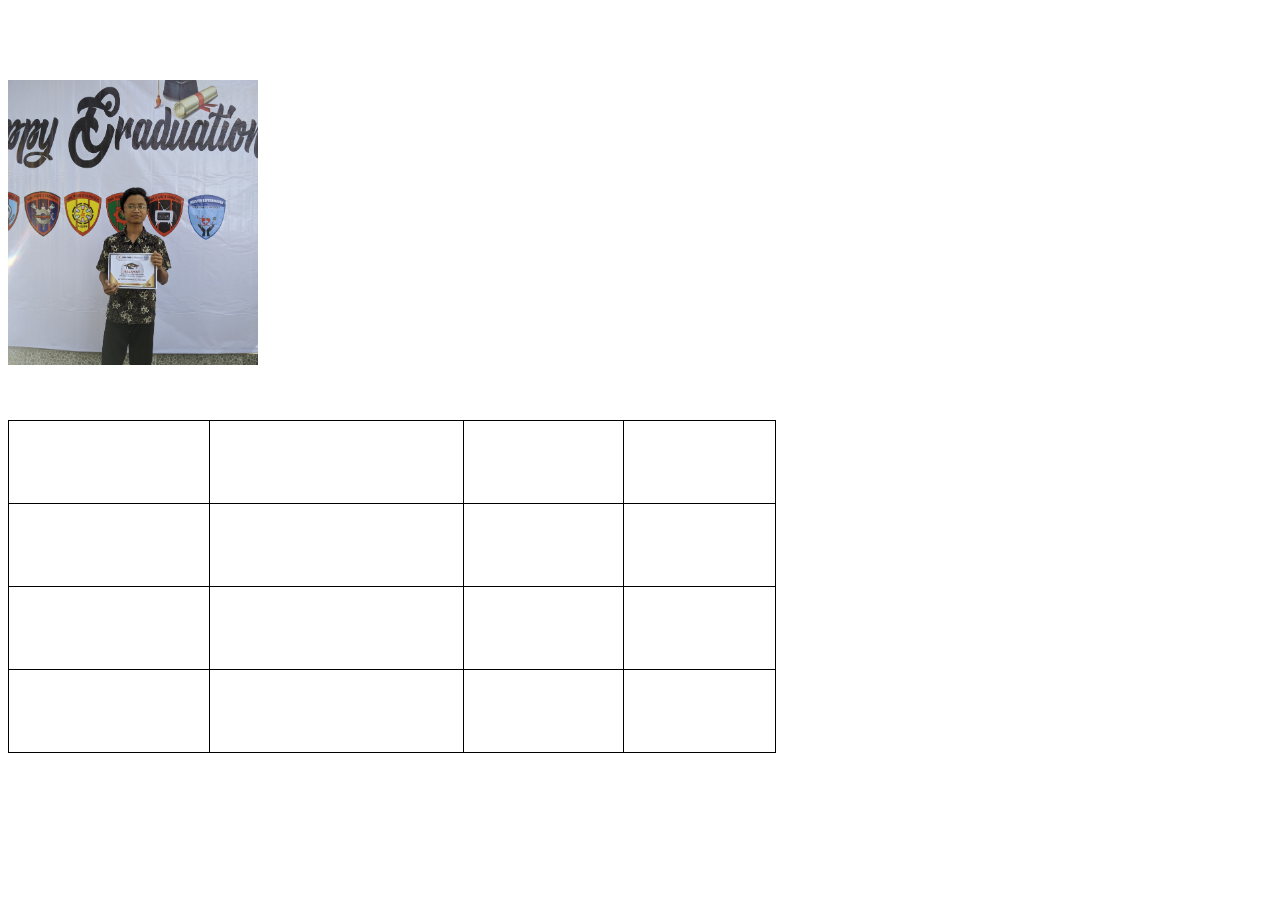
==== index.html @ ed398db7 "Update index.html" ====
<!DOCTYPE html>
<html lang='en-US'>
    <head>
        <link rel="icon" href="MRN.png">
        <title>M. RN</title>
        <style>
			/*html{
				background:rgba(0,0,0,0.3) url("Shinobu Kocho Wallpaper 🦋.jpg") no-repeat center top;
			}*/
			*{
				color:white;
			}
            th.study, td.study {
                border: 1px solid rgb(0, 0, 0);
				padding: 32px;
            }
            table.study {
  				border-collapse: collapse;
				
            }
            img {
                float: left;
                width: 250px;
                height: 285px;
		        padding-right: 20px;
            }
            pre {
                font-size: 20px;
            }
        </style>
    </head>
    <body>
        <h1>
            Biodata saya
        </h1>
    	<img src="SAVE_20220625_094146.jpg">
		<table>
			<tr>
				<td>Nama</td>
				<td>:</td>
				<td>Muhammad Rizki Nasrulloh</td>
			</tr>
			<tr>
				<td>Alamat</td>
				<td>:</td>
				<td>Tanggul, Jember, Jawa timur, Indonesia</td>
			</tr>
			<tr>
				<td>Agama</td>
				<td>:</td>
				<td>Islam</td>
			</tr>
			<tr>
				<td>Kewarganegaraan</td>
				<td>:</td>
				<td>WNI</td>
			</tr>
			<tr>
				<td>Email</td>
				<td>:</td>
				<td><a href="mailto:rizkits039gmail.com" style="text-decoration: none;">rizkits039gmail.com</a></td>
			</tr>
			<tr>
				<td>No Handphone</td>
				<td>:</td>
				<td>0812*********</td>
			</tr>
			<tr>
				<td>Keahlian</td>
				<td>:</td>
				<td>Berimajinasi</td>
			</tr>
			<tr>
				<td>Status</td>
				<td>:</td>
				<td>Masih jomblo ygy</td>
			</tr>
		</table><br><br><br><br><br><br><br><br><br>
        <table class='study'>
            <tr>
                <th class='study'>Jenjang Pendidikan</th>
                <th class='study'>Nama Sekolah</th>
                <th class='study'>Tahun Masuk</th>
                <th class='study'>Tahun Lulus</th>
            </tr>
            <tr>
                <td class='study'>SD</td>
                <td class='study'>SD Negeri Tanggul Wetan 04</td>
                <td class='study'>2010</td>
                <td class='study'>2016</td>
            </tr>
            <tr>
                <td class='study'>SMP</td>
                <td class='study'>SMP Negeri 3 Tanggul</td>
                <td class='study'>2016</td>
                <td class='study'>2019</td>
            </tr>
            <tr>
                <td class='study'>SMK</td>
                <td class='study'>SMK PGRI 3 Tanggul</td>
                <td class='study'>2019</td>
                <td class='study'>2022</td>
            </tr>
        </table>
    </body>
</html>
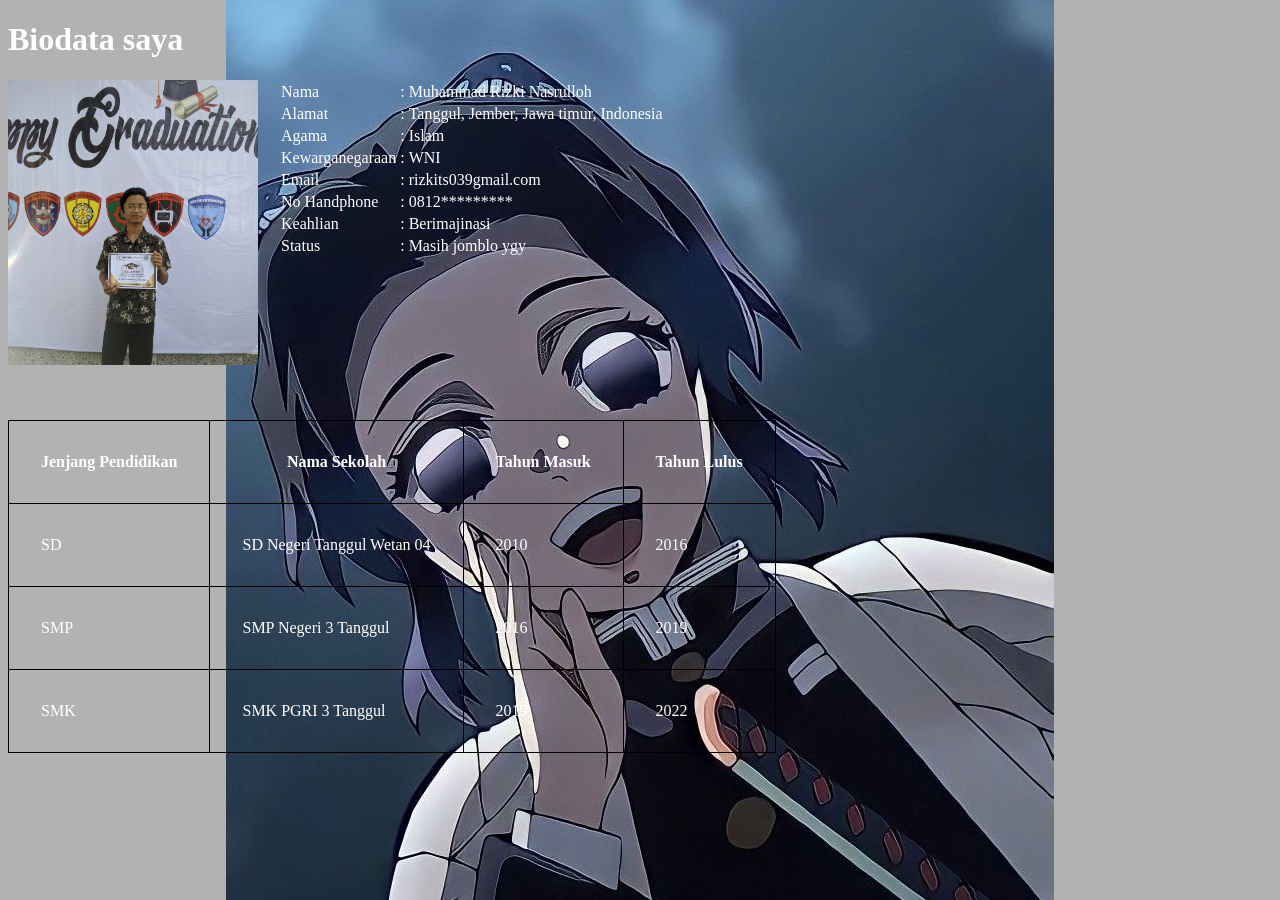
==== commit 416680e6: "Update index.html" ====
--- a/index.html
+++ b/index.html
@@ -4,9 +4,9 @@
         <link rel="icon" href="MRN.png">
         <title>M. RN</title>
         <style>
-			/*html{
+			html{
 				background:rgba(0,0,0,0.3) url("Shinobu Kocho Wallpaper 🦋.jpg") no-repeat center top;
-			}*/
+			}
 			*{
 				color:white;
 			}
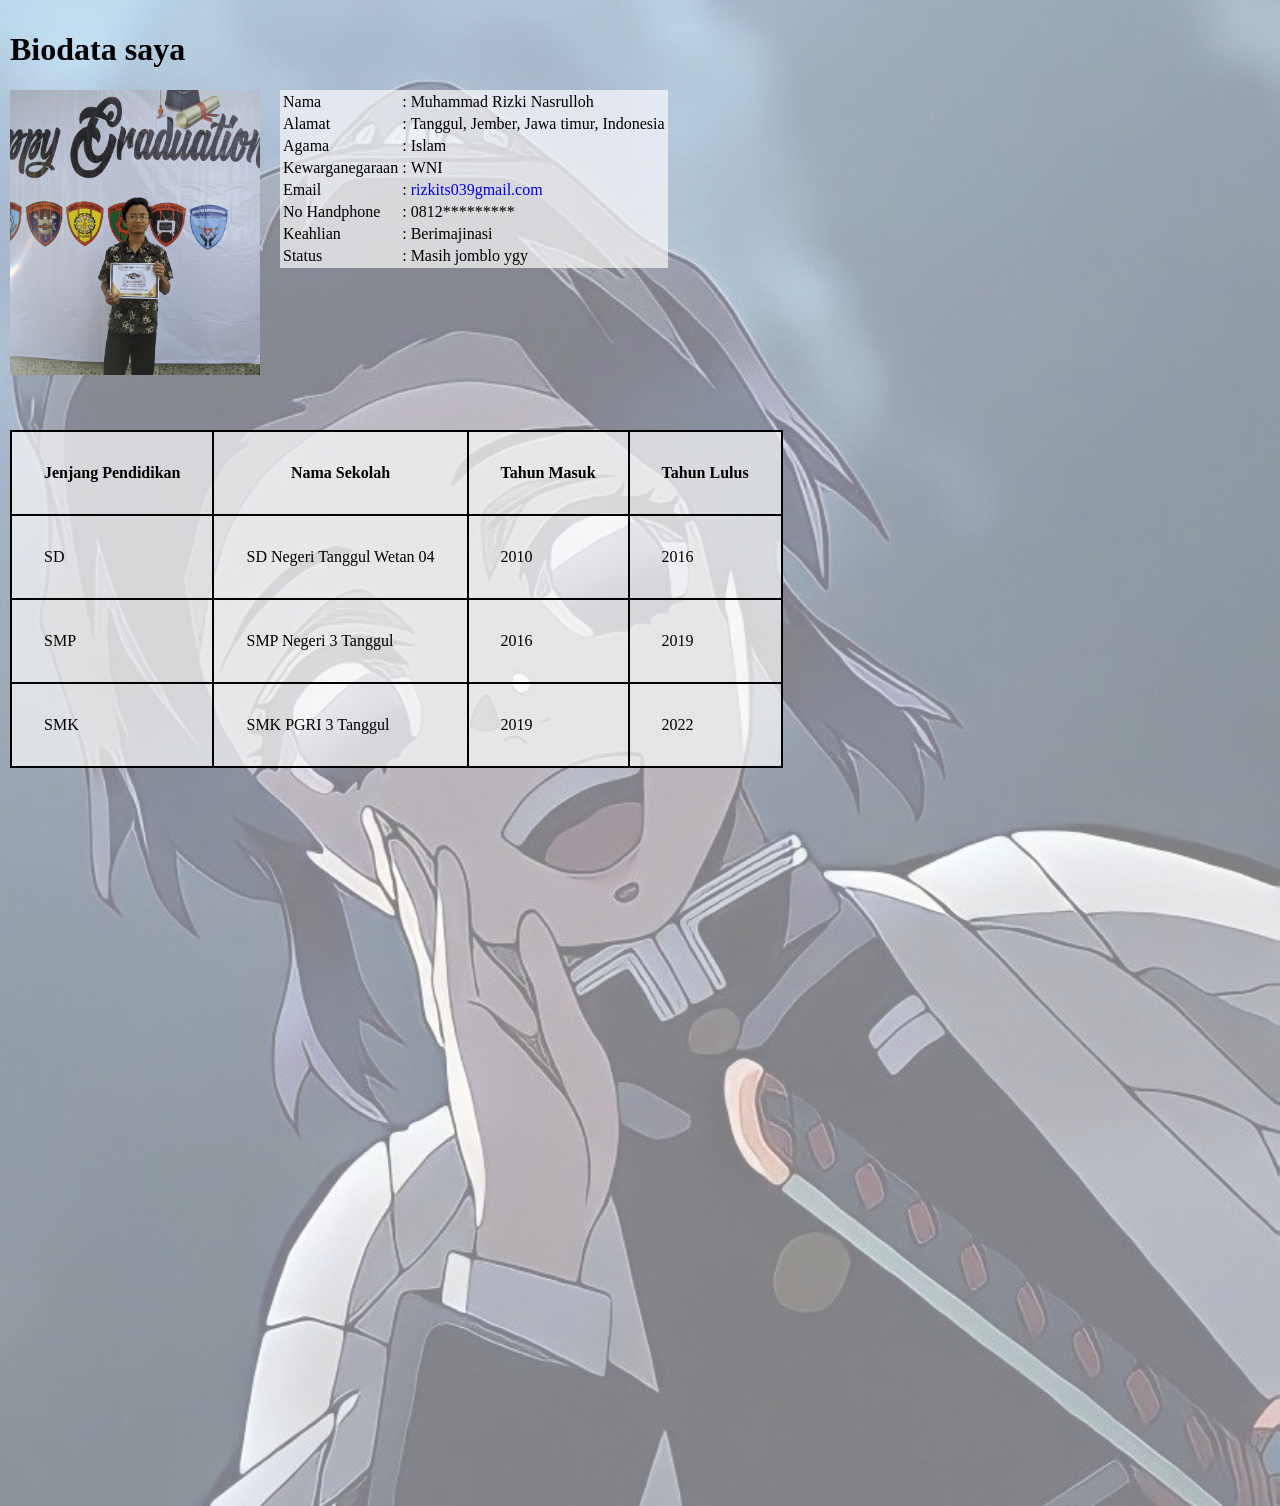
==== commit fd663787: "Update index.html background image with absolute method" ====
--- a/index.html
+++ b/index.html
@@ -4,21 +4,20 @@
         <link rel="icon" href="MRN.png">
         <title>M. RN</title>
         <style>
-			html{
-				background:rgba(0,0,0,0.3) url("Shinobu Kocho Wallpaper 🦋.jpg") no-repeat center top;
-			}
-			*{
-				color:white;
-			}
+			body{margin:0;}
+			main{padding:10px;}
             th.study, td.study {
-                border: 1px solid rgb(0, 0, 0);
+                border: 2px solid rgb(0, 0, 0);
 				padding: 32px;
             }
+			table{
+				background-color:rgba(250,250,250,0.7);
+			}
             table.study {
   				border-collapse: collapse;
 				
             }
-            img {
+            img#profil {
                 float: left;
                 width: 250px;
                 height: 285px;
@@ -27,13 +26,21 @@
             pre {
                 font-size: 20px;
             }
+			img#back{
+				position:absolute;
+				top:0px;
+				z-index:-1;
+				width:100%;
+				opacity:0.5;
+			}
         </style>
     </head>
     <body>
+	<main>
         <h1>
             Biodata saya
         </h1>
-    	<img src="SAVE_20220625_094146.jpg">
+    	<img id='profil' src="SAVE_20220625_094146.jpg">
 		<table>
 			<tr>
 				<td>Nama</td>
@@ -102,5 +109,7 @@
                 <td class='study'>2022</td>
             </tr>
         </table>
+	</main>
+		<img src='Shinobu Kocho Wallpaper 🦋.jpg' style='' id='back'>
     </body>
 </html>
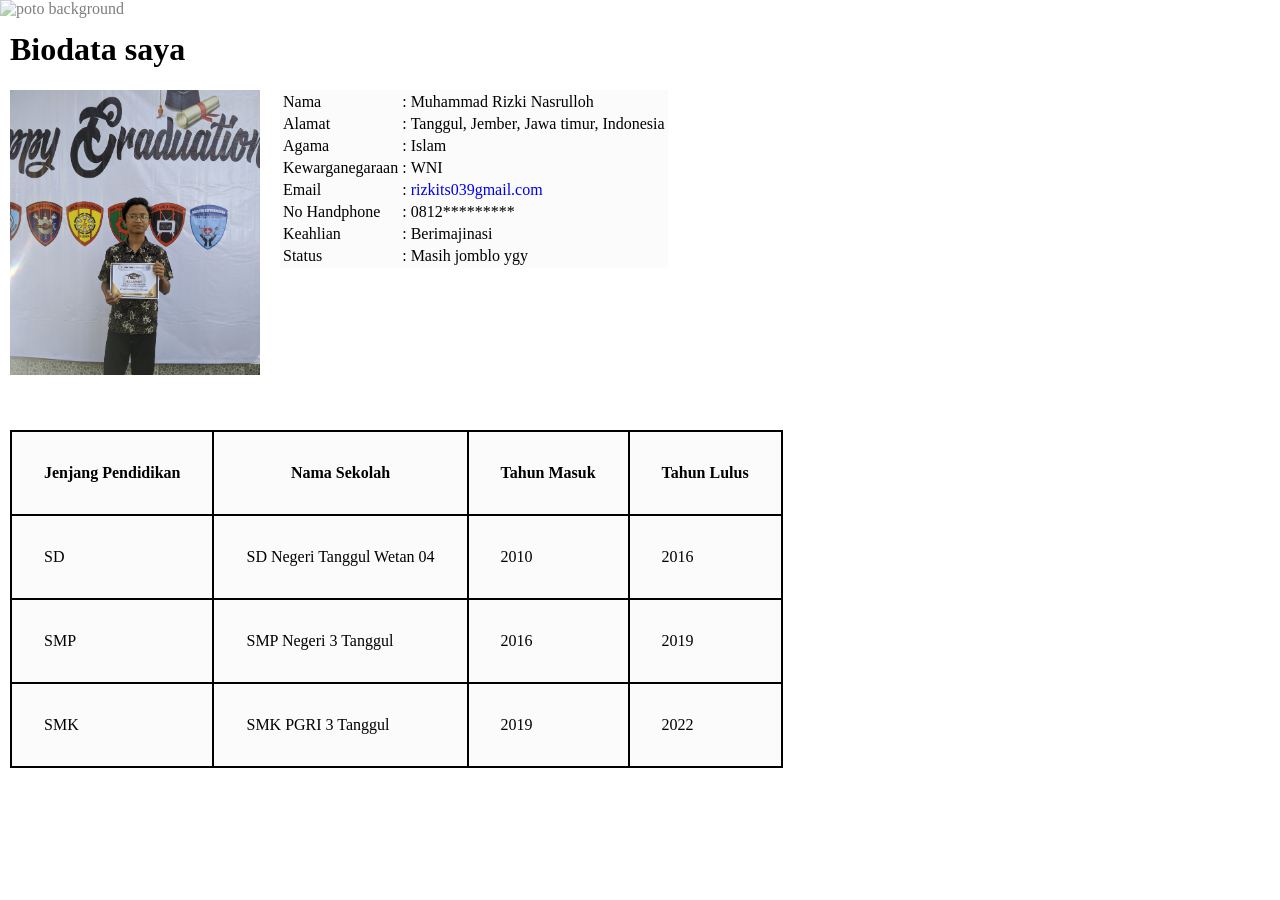
==== commit be337219: "Update index.html" ====
--- a/index.html
+++ b/index.html
@@ -1,6 +1,7 @@
 <!DOCTYPE html>
 <html lang='en-US'>
     <head>
+		<meta http-equiv="Content-Type" content="text/html;charset=UTF-8">
         <link rel="icon" href="MRN.png">
         <title>M. RN</title>
         <style>
@@ -23,9 +24,6 @@
                 height: 285px;
 		        padding-right: 20px;
             }
-            pre {
-                font-size: 20px;
-            }
 			img#back{
 				position:absolute;
 				top:0px;
@@ -40,7 +38,7 @@
         <h1>
             Biodata saya
         </h1>
-    	<img id='profil' src="SAVE_20220625_094146.jpg">
+    	<img id='profil' src="SAVE_20220625_094146.jpg" alt="poto propil">
 		<table>
 			<tr>
 				<td>Nama</td>
@@ -110,6 +108,6 @@
             </tr>
         </table>
 	</main>
-		<img src='Shinobu Kocho Wallpaper 🦋.jpg' style='' id='back'>
+		<img src="Shinobu_Kocho.jpg" id='back' alt="poto background">
     </body>
 </html>
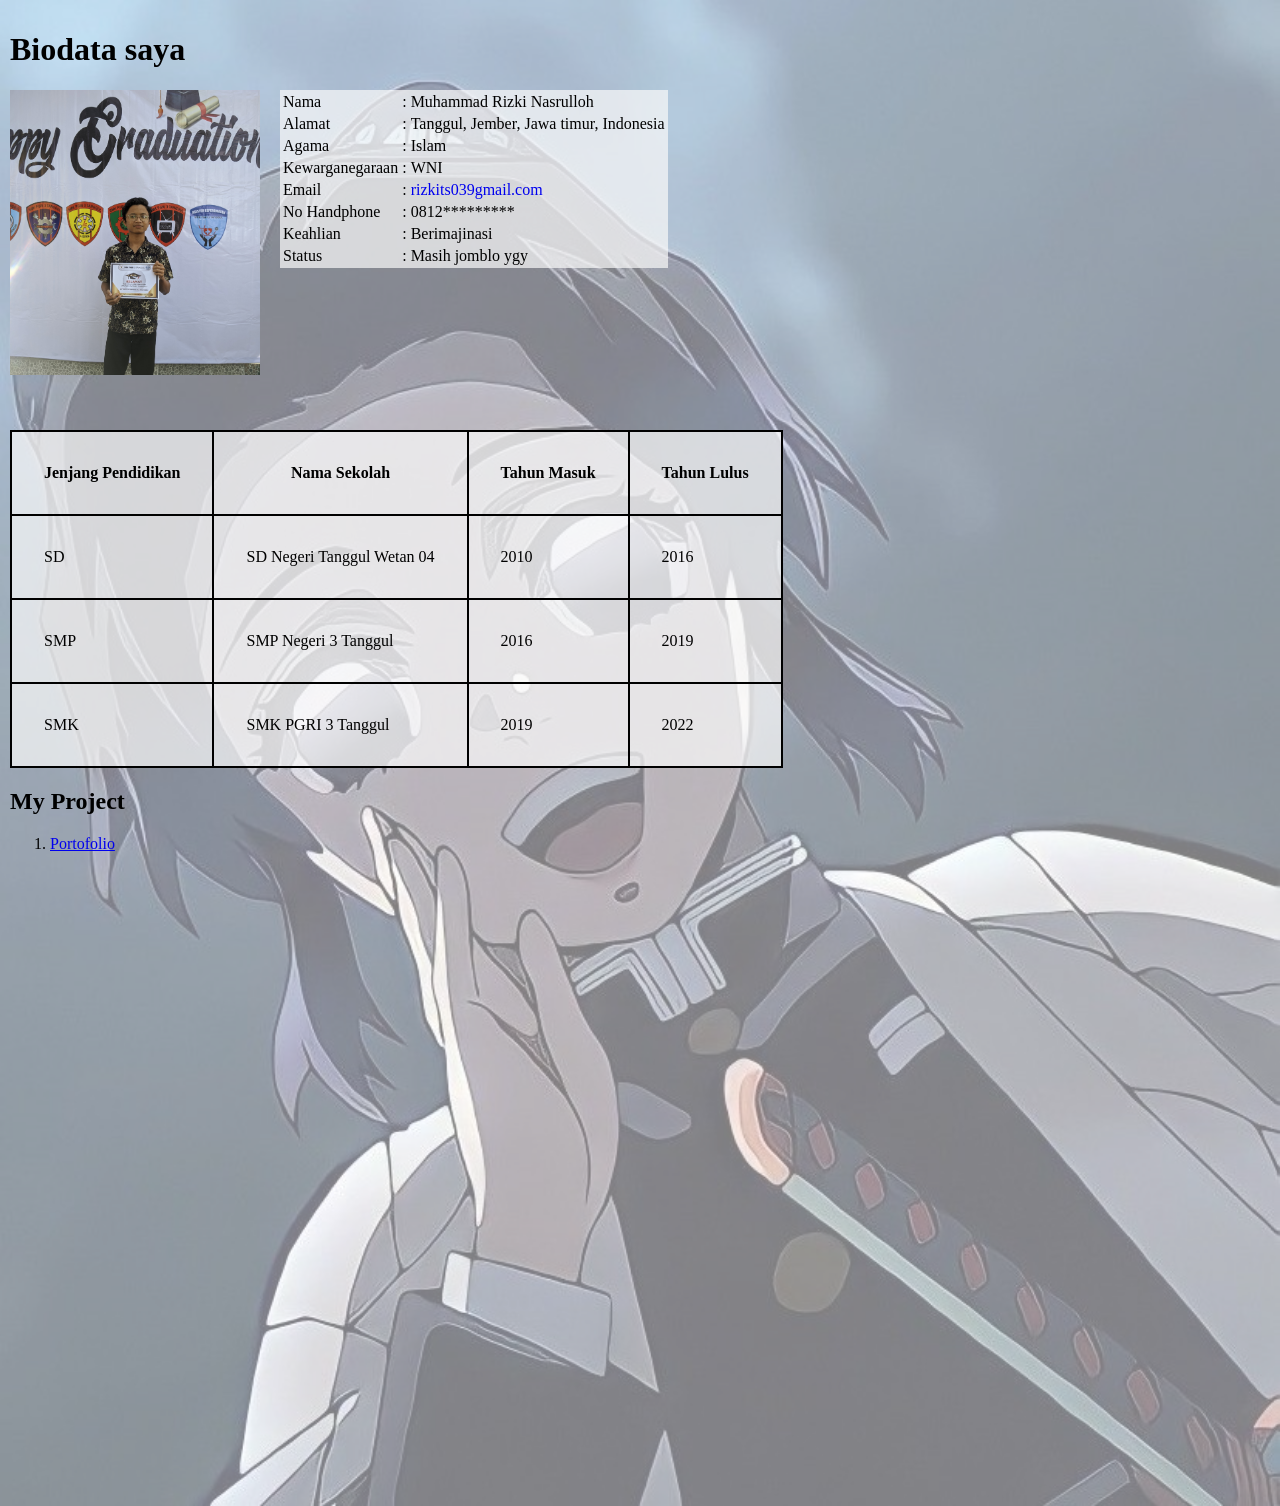
==== commit 84decfeb: "add list project" ====
--- a/index.html
+++ b/index.html
@@ -107,6 +107,10 @@
                 <td class='study'>2022</td>
             </tr>
         </table>
+	<h2>My Project</h2>
+	<ol>
+		<li><a href='portofolio'>Portofolio</a></li>
+	</ol>
 	</main>
 		<img src="Shinobu_Kocho.jpg" id='back' alt="poto background">
     </body>
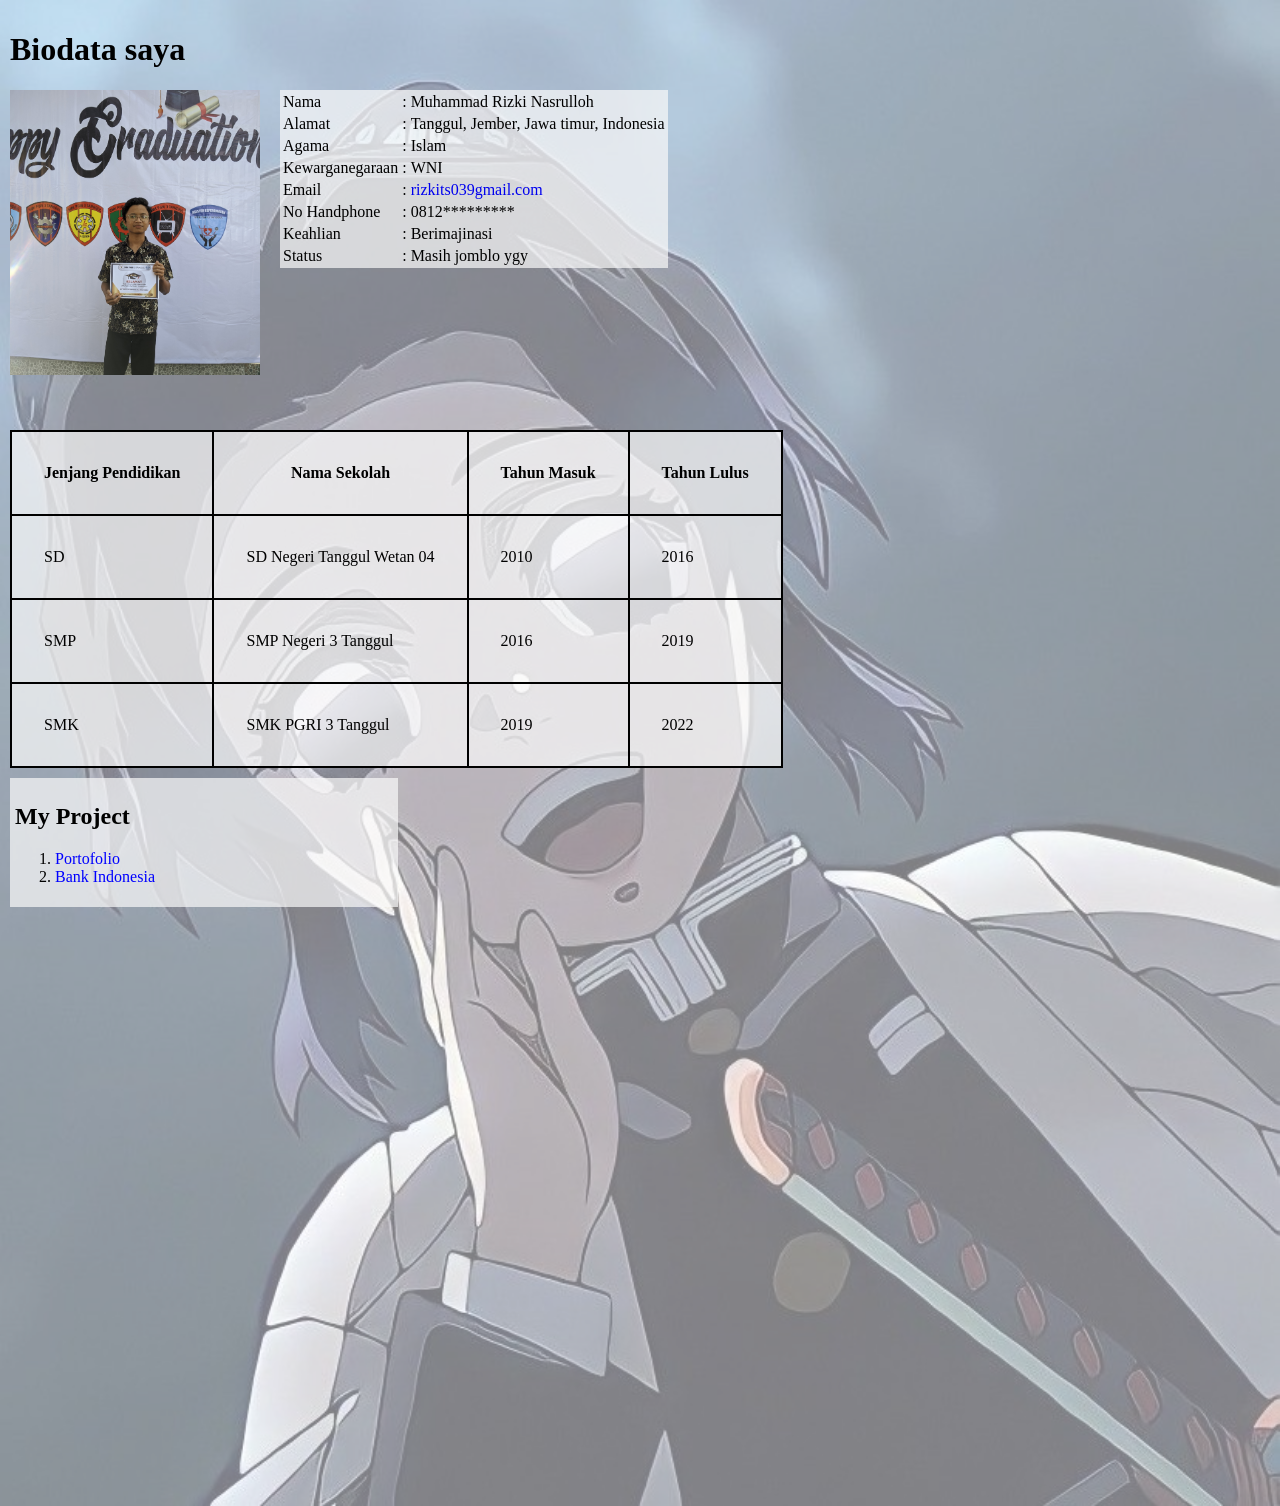
==== commit eb039d54: "Update index.html" ====
--- a/index.html
+++ b/index.html
@@ -1,45 +1,53 @@
 <!DOCTYPE html>
 <html lang='en-US'>
-    <head>
+	<head>
 		<meta http-equiv="Content-Type" content="text/html;charset=UTF-8">
-        <link rel="icon" href="MRN.png">
-        <title>M. RN</title>
-        <style>
-			body{margin:0;}
-			main{padding:10px;}
-            th.study, td.study {
-                border: 2px solid rgb(0, 0, 0);
+		<link rel="icon" href="MRN.png">
+		<title>M. RN</title>
+		<style>
+			body {margin:0;}
+			main {padding:10px;}
+			th.study, td.study {
+				border: 2px solid rgb(0, 0, 0);
 				padding: 32px;
-            }
-			table{
+			}
+			.backputih {
 				background-color:rgba(250,250,250,0.7);
 			}
-            table.study {
-  				border-collapse: collapse;
-				
-            }
-            img#profil {
-                float: left;
-                width: 250px;
-                height: 285px;
-		        padding-right: 20px;
-            }
-			img#back{
+			table.study {
+				border-collapse: collapse;				
+			}
+			img#profil {
+				float: left;
+				width: 250px;
+				height: 285px;
+				padding-right: 20px;
+			}
+			img#back {
 				position:absolute;
 				top:0px;
 				z-index:-1;
 				width:100%;
 				opacity:0.5;
 			}
-        </style>
-    </head>
-    <body>
+			#project {
+				width: 30%;
+				margin: 10px 0;
+				padding: 5px;
+			}
+			#project a{
+				color: blue;
+				text-decoration: none;
+			}
+		</style>
+	</head>
+	<body>
 	<main>
-        <h1>
-            Biodata saya
-        </h1>
-    	<img id='profil' src="SAVE_20220625_094146.jpg" alt="poto propil">
-		<table>
+		<h1>
+			Biodata saya
+		</h1>
+		<img id='profil' src="SAVE_20220625_094146.jpg" alt="poto propil">
+		<table class="backputih">
 			<tr>
 				<td>Nama</td>
 				<td>:</td>
@@ -81,37 +89,40 @@
 				<td>Masih jomblo ygy</td>
 			</tr>
 		</table><br><br><br><br><br><br><br><br><br>
-        <table class='study'>
-            <tr>
-                <th class='study'>Jenjang Pendidikan</th>
-                <th class='study'>Nama Sekolah</th>
-                <th class='study'>Tahun Masuk</th>
-                <th class='study'>Tahun Lulus</th>
-            </tr>
-            <tr>
-                <td class='study'>SD</td>
-                <td class='study'>SD Negeri Tanggul Wetan 04</td>
-                <td class='study'>2010</td>
-                <td class='study'>2016</td>
-            </tr>
-            <tr>
-                <td class='study'>SMP</td>
-                <td class='study'>SMP Negeri 3 Tanggul</td>
-                <td class='study'>2016</td>
-                <td class='study'>2019</td>
-            </tr>
-            <tr>
-                <td class='study'>SMK</td>
-                <td class='study'>SMK PGRI 3 Tanggul</td>
-                <td class='study'>2019</td>
-                <td class='study'>2022</td>
-            </tr>
-        </table>
-	<h2>My Project</h2>
-	<ol>
-		<li><a href='portofolio'>Portofolio</a></li>
-	</ol>
+		<table class='study backputih'>
+			<tr>
+				<th class='study'>Jenjang Pendidikan</th>
+				<th class='study'>Nama Sekolah</th>
+				<th class='study'>Tahun Masuk</th>
+				<th class='study'>Tahun Lulus</th>
+			</tr>
+			<tr>
+				<td class='study'>SD</td>
+				<td class='study'>SD Negeri Tanggul Wetan 04</td>
+				<td class='study'>2010</td>
+				<td class='study'>2016</td>
+			</tr>
+			<tr>
+				<td class='study'>SMP</td>
+				<td class='study'>SMP Negeri 3 Tanggul</td>
+				<td class='study'>2016</td>
+				<td class='study'>2019</td>
+			</tr>
+			<tr>
+				<td class='study'>SMK</td>
+				<td class='study'>SMK PGRI 3 Tanggul</td>
+				<td class='study'>2019</td>
+				<td class='study'>2022</td>
+			</tr>
+		</table>
+		<div class="backputih" id="project">
+			<h2>My Project</h2>
+			<ol>
+				<li><a href='portofolio'>Portofolio</a></li>
+				<li><a href='bank%20indonesia'>Bank Indonesia</a></li>
+			</ol>
+		</div>
 	</main>
 		<img src="Shinobu_Kocho.jpg" id='back' alt="poto background">
-    </body>
+	</body>
 </html>
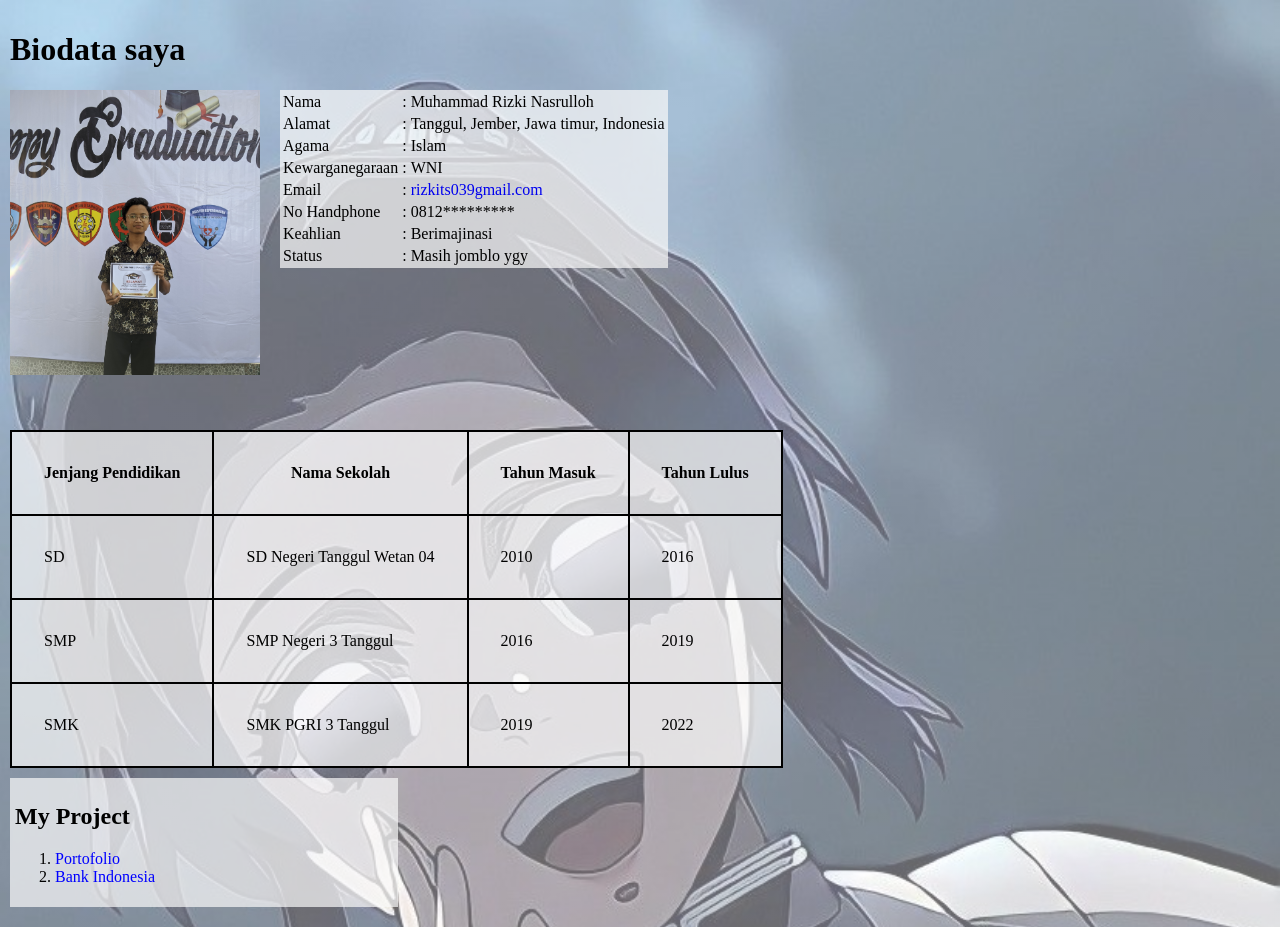
==== commit 40057c28: "add new model background image" ====
--- a/index.html
+++ b/index.html
@@ -1,11 +1,16 @@
 <!DOCTYPE html>
 <html lang='en-US'>
 	<head>
-		<meta http-equiv="Content-Type" content="text/html;charset=UTF-8">
-		<link rel="icon" href="MRN.png">
+		<meta charset="UTF-8">
+		<link rel="shortcut icon" href="../MRN.png" type="image/x-icon">
+		<meta name="viewport" content="width=device-width, initial-scale=1.0">
 		<title>M. RN</title>
 		<style>
-			body {margin:0;}
+			body {
+				margin: 0;
+				background: linear-gradient(rgba(255, 255, 255, 0.4), rgba(255, 255, 255, 0.4)), url("Shinobu_Kocho.jpg") top center repeat;
+				background-size: 100vw;
+			}
 			main {padding:10px;}
 			th.study, td.study {
 				border: 2px solid rgb(0, 0, 0);
@@ -23,13 +28,13 @@
 				height: 285px;
 				padding-right: 20px;
 			}
-			img#back {
+			/* img#back {
 				position:absolute;
 				top:0px;
 				z-index:-1;
 				width:100%;
 				opacity:0.5;
-			}
+			} */
 			#project {
 				width: 30%;
 				margin: 10px 0;
@@ -43,9 +48,7 @@
 	</head>
 	<body>
 	<main>
-		<h1>
-			Biodata saya
-		</h1>
+		<h1>Biodata saya</h1>
 		<img id='profil' src="SAVE_20220625_094146.jpg" alt="poto propil">
 		<table class="backputih">
 			<tr>
@@ -119,10 +122,10 @@
 			<h2>My Project</h2>
 			<ol>
 				<li><a href='portofolio'>Portofolio</a></li>
-				<li><a href='bank%20indonesia'>Bank Indonesia</a></li>
+				<li><a href='bank%20indonesiav3'>Bank Indonesia</a></li>
 			</ol>
 		</div>
 	</main>
-		<img src="Shinobu_Kocho.jpg" id='back' alt="poto background">
+		<!-- <img src="Shinobu_Kocho.jpg" id='back' alt="poto background"> -->
 	</body>
-</html>
+</html>
